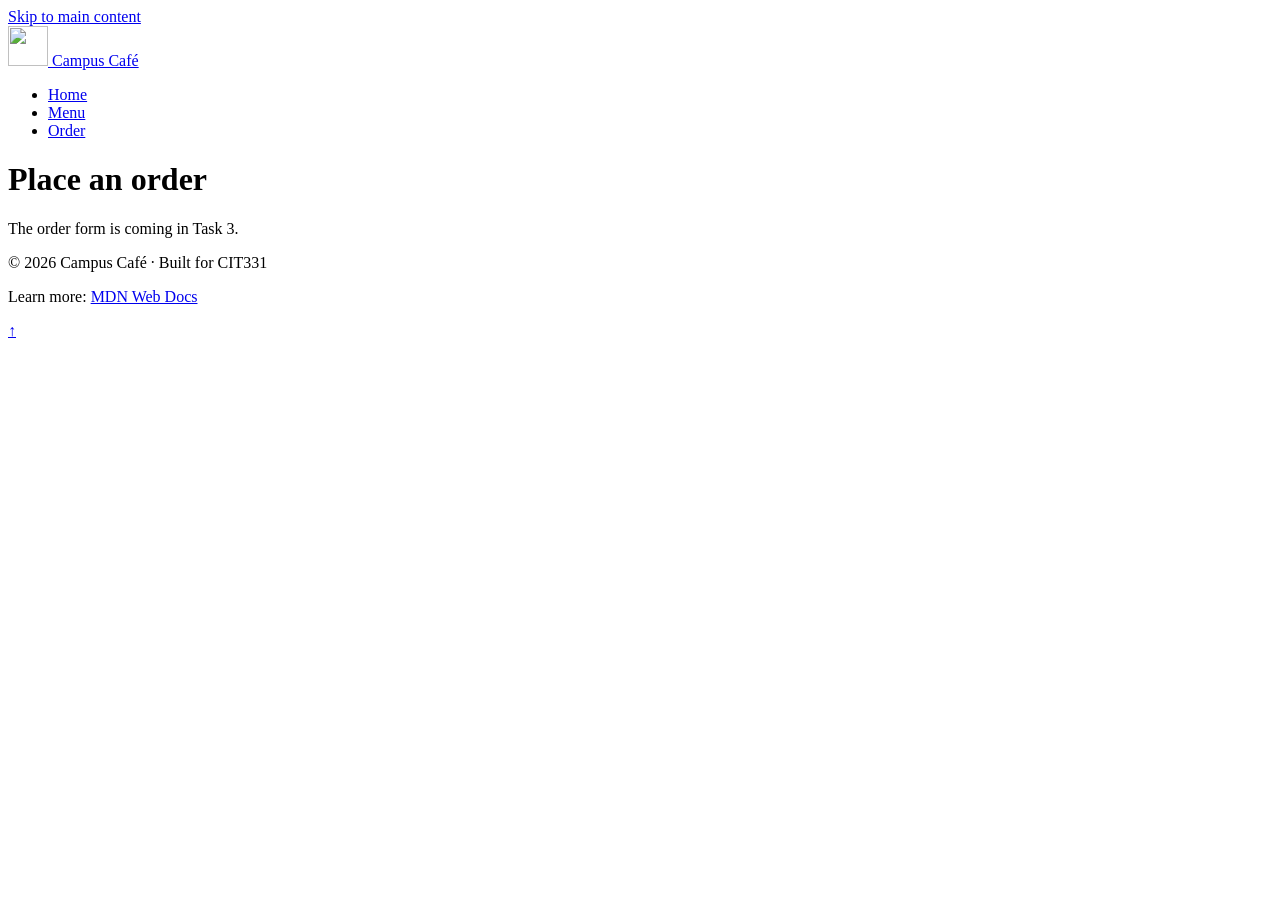
==== order.html @ fd9be179 "Add Menu and Order pages" ====
<!DOCTYPE html>
<html lang="en">
<head>
    <meta charset="UTF-8">
    <meta name="viewport" content="width=device-width, initial-scale=1.0">
    <meta name="description" content="Order ahead from Campus Café and collect at the counter.">
    <title>Campus Café | Order</title>
    <link rel="stylesheet" href="css/styles.css">
</head>
<body id="top">

    <a class="skip-link" href="#main">Skip to main content</a>

    <header class="site-header">
        <a class="brand" href="index.html">
            <img src="images/logo.svg" alt="" width="40" height="40">
            <span>Campus Café</span>
        </a>

        <nav aria-label="Main">
            <ul class="nav-list">
                <li><a href="index.html">Home</a></li>
                <li><a href="menu.html">Menu</a></li>
                <li><a href="order.html" class="active" aria-current="page">Order</a></li>
            </ul>
        </nav>
    </header>

    <main id="main">
        <h1>Place an order</h1>
        <p>The order form is coming in Task 3.</p>
    </main>

    <footer class="site-footer">
        <p>&copy; 2026 Campus Café &middot; Built for CIT331</p>
        <p>
            Learn more:
            <a href="https://developer.mozilla.org/" target="_blank" rel="noopener noreferrer">MDN Web Docs</a>
        </p>
    </footer>

    <a class="back-to-top" href="#top" aria-label="Back to top">&uarr;</a>

</body>
</html>
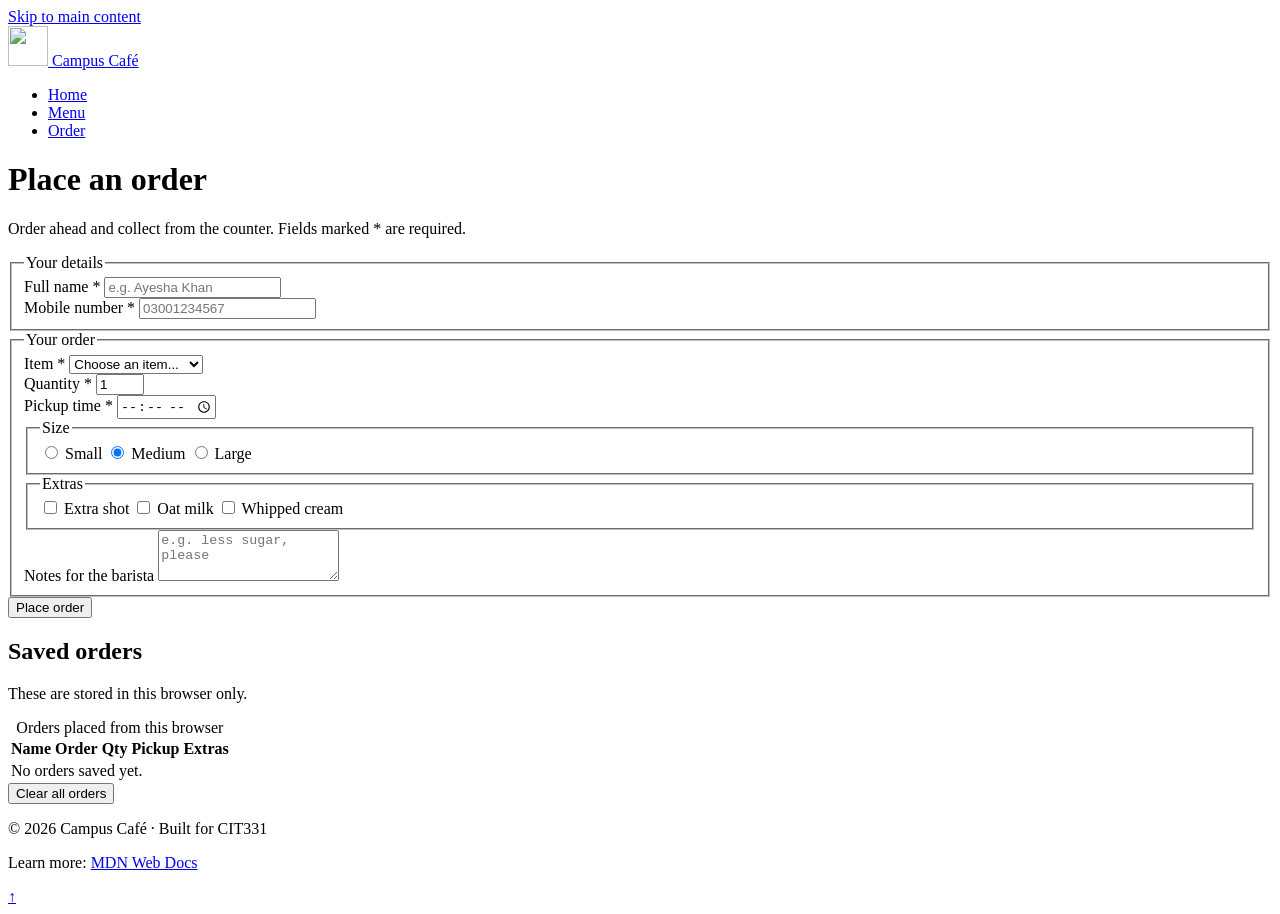
==== commit 6ae9a492: "Add order.js with localStorage saving" ====
--- a/order.html
+++ b/order.html
@@ -7,6 +7,7 @@
     <meta name="description" content="Order ahead from Campus Café and collect at the counter.">
     <title>Campus Café | Order</title>
     <link rel="stylesheet" href="css/styles.css">
+    <script src="js/order.js" defer></script>
 </head>
 <body id="top">
 
@@ -29,7 +30,146 @@
 
     <main id="main">
         <h1>Place an order</h1>
-        <p>The order form is coming in Task 3.</p>
+        <p>Order ahead and collect from the counter. Fields marked * are required.</p>
+
+        <form id="order-form" action="#" method="post">
+            <fieldset>
+                <legend>Your details</legend>
+
+                <div class="form-row">
+                    <div class="field">
+                        <label for="name">Full name *</label>
+                        <input
+                            type="text"
+                            id="name"
+                            name="name"
+                            required
+                            minlength="3"
+                            maxlength="50"
+                            placeholder="e.g. Ayesha Khan"
+                            autocomplete="name"
+                        >
+                    </div>
+
+                    <div class="field">
+                        <label for="phone">Mobile number *</label>
+                        <input
+                            type="tel"
+                            id="phone"
+                            name="phone"
+                            required
+                            pattern="03[0-9]{9}"
+                            title="11 digits starting with 03, for example 03001234567"
+                            placeholder="03001234567"
+                            autocomplete="tel"
+                        >
+                    </div>
+                </div>
+            </fieldset>
+
+            <fieldset>
+                <legend>Your order</legend>
+
+                <div class="form-row">
+                    <div class="field">
+                        <label for="item">Item *</label>
+                        <select id="item" name="item" required>
+                            <option value="">Choose an item...</option>
+                            <option>Espresso</option>
+                            <option>Cappuccino</option>
+                            <option>Cafe Latte</option>
+                            <option>Karak Chai</option>
+                            <option>Iced Mocha</option>
+                            <option>Cold Brew</option>
+                            <option>Mango Smoothie</option>
+                            <option>Chicken Sandwich</option>
+                            <option>Chocolate Brownie</option>
+                            <option>Cinnamon Roll</option>
+                        </select>
+                    </div>
+
+                    <div class="field">
+                        <label for="qty">Quantity *</label>
+                        <input
+                            type="number"
+                            id="qty"
+                            name="qty"
+                            required
+                            min="1"
+                            max="10"
+                            value="1"
+                        >
+                    </div>
+
+                    <div class="field">
+                        <label for="pickup">Pickup time *</label>
+                        <input
+                            type="time"
+                            id="pickup"
+                            name="pickup"
+                            required
+                            min="08:00"
+                            max="18:00"
+                        >
+                    </div>
+                </div>
+
+                <div class="form-row">
+                    <fieldset class="choice">
+                        <legend>Size</legend>
+                        <label><input type="radio" name="size" value="Small"> Small</label>
+                        <label><input type="radio" name="size" value="Medium" checked> Medium</label>
+                        <label><input type="radio" name="size" value="Large"> Large</label>
+                    </fieldset>
+
+                    <fieldset class="choice">
+                        <legend>Extras</legend>
+                        <label><input type="checkbox" name="extras" value="Extra shot"> Extra shot</label>
+                        <label><input type="checkbox" name="extras" value="Oat milk"> Oat milk</label>
+                        <label><input type="checkbox" name="extras" value="Whipped cream"> Whipped cream</label>
+                    </fieldset>
+                </div>
+
+                <div class="field">
+                    <label for="notes">Notes for the barista</label>
+                    <textarea
+                        id="notes"
+                        name="notes"
+                        rows="3"
+                        maxlength="200"
+                        placeholder="e.g. less sugar, please"
+                    ></textarea>
+                </div>
+            </fieldset>
+
+            <button type="submit" class="btn">Place order</button>
+            <p id="message" role="status" aria-live="polite"></p>
+        </form>
+
+        <section class="saved-orders">
+            <h2>Saved orders</h2>
+            <p>These are stored in this browser only.</p>
+
+            <div class="table-wrap">
+                <table>
+                    <caption>Orders placed from this browser</caption>
+                    <thead>
+                        <tr>
+                            <th scope="col">Name</th>
+                            <th scope="col">Order</th>
+                            <th scope="col">Qty</th>
+                            <th scope="col">Pickup</th>
+                            <th scope="col">Extras</th>
+                        </tr>
+                    </thead>
+                    <tbody id="orders-body"></tbody>
+                </table>
+            </div>
+
+            <button type="button" id="clear-orders" class="btn btn-secondary">
+                Clear all orders
+            </button>
+        </section>
     </main>
 
     <footer class="site-footer">
